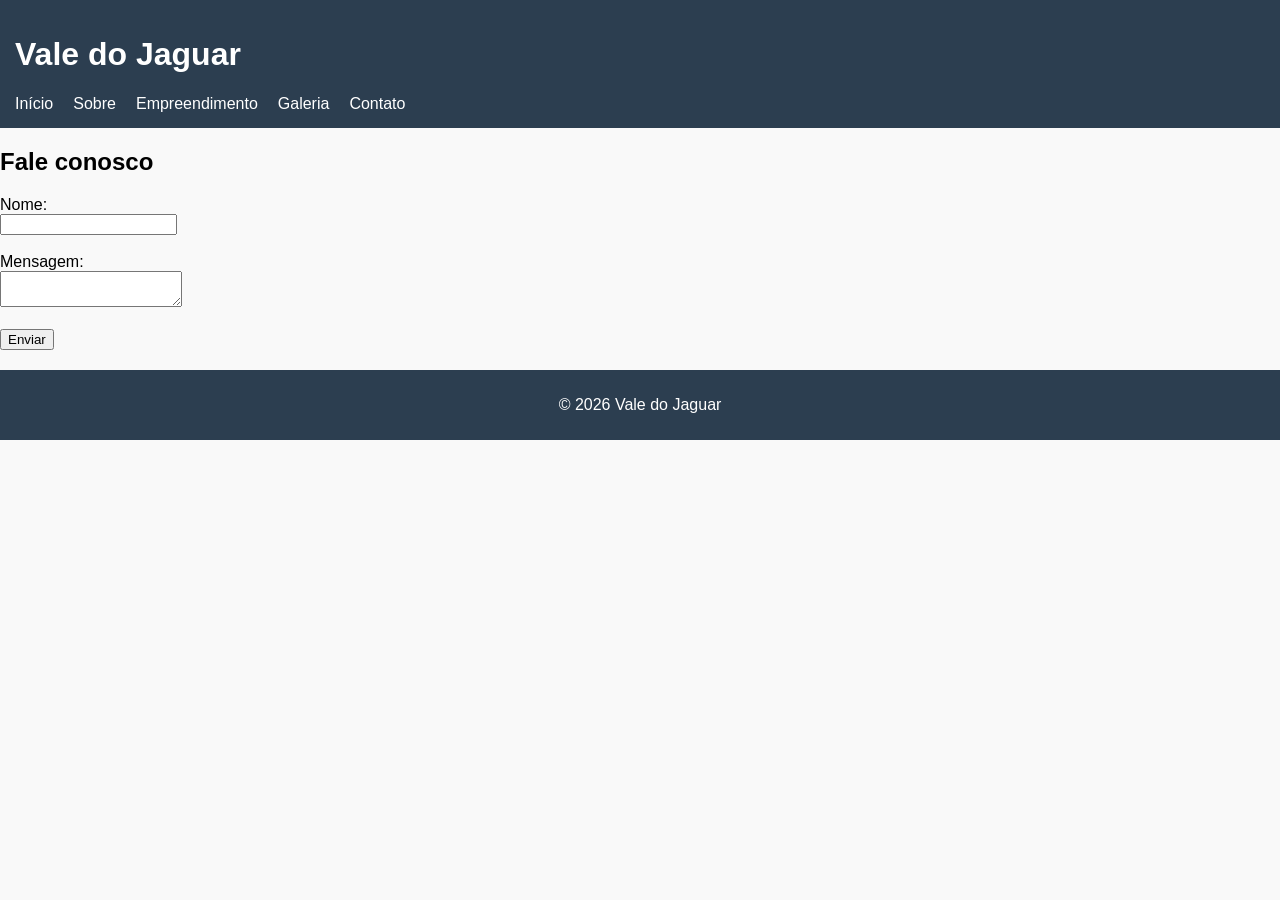
==== contato.html @ a2dc2eb4 "ValeDoJaguar" ====
<!DOCTYPE html>
<html lang="pt-BR">
<head>
  <meta charset="UTF-8">
  <title>Contato</title>
  <link rel="stylesheet" href="style.css">
</head>
<body>
  <header>
    <h1>Vale do Jaguar</h1>
    <nav>
      <ul>
        <li><a href="index.html">Início</a></li>
        <li><a href="sobre.html">Sobre</a></li>
        <li><a href="Empreendimento.html">Empreendimento</a></li>
		<li><a href="Galeria.html">Galeria</a></li>
        <li><a href="contato.html">Contato</a></li>
      </ul>
    </nav>
  </header>

  <main1>
    <h2>Fale conosco</h2>
    <form action="enviar.php" method="post">
      <label>Nome:</label><br>
      <input type="text" id="nome"><br><br>
      <label>Mensagem:</label><br>
      <textarea id="mensagem"></textarea><br><br>
      <button type="submit">Enviar</button>
    </form>
  </main1>

  <footer>
    <p>&copy; 2026 Vale do Jaguar</p>
  </footer>
  <script src="script.js"></script>
</body>
</html>
---- style.css ----
body {
  font-family: Arial, sans-serif;
  margin: 0;
  background: #f9f9f9;
}

header {
  background: #2c3e50;
  color: white;
  padding: 15px;
}

nav ul {
  list-style: none;
  display: flex;
  gap: 20px;
  margin: 0;
  padding: 0;
}

nav ul li a {
  color: white;
  text-decoration: none;
}

.hero {
  text-align: center;
  padding: 50px;
  background: #3498db;
  color: white;
}

.foto-destaque {
  width: 80%;
  max-width: 600px;
  border-radius: 15px;
  box-shadow: 0 4px 8px rgba(0,0,0,0.3);
  margin-bottom: 20px;
}

footer {
  background: #2c3e50;
  color: white;
  text-align: center;
  padding: 10px;
  margin-top: 20px;
}

.container-videos {
  display: flex;              /* coloca os vídeos lado a lado */
  justify-content: center;    /* centraliza no meio da tela */
  gap: 50px;                  /* espaço entre os vídeos */
  margin-top: 40px;
}

video {
  border: 3px solid #3498db;
  border-radius: 10px;
  box-shadow: 0 4px 8px rgba(0,0,0,0.3);
}

main h2{
  font-family: Arial, sans-serif;
  text-align: justify;     /* texto justificado */
  width: 60%;              /* limita largura para não ocupar toda a tela */
  color: blue;
  margin: 20px;
  margin-top: 5px;
}

main p {
  font-family: Arial, sans-serif;
  text-align: justify;     /* texto justificado */
  width: 95%;              /* limita largura para não ocupar toda a tela */
  color: blue;
  margin: 20px;
  margin-top: 0px;
}

main img {
  margin: 30px;
  margin-top: -10px;
}
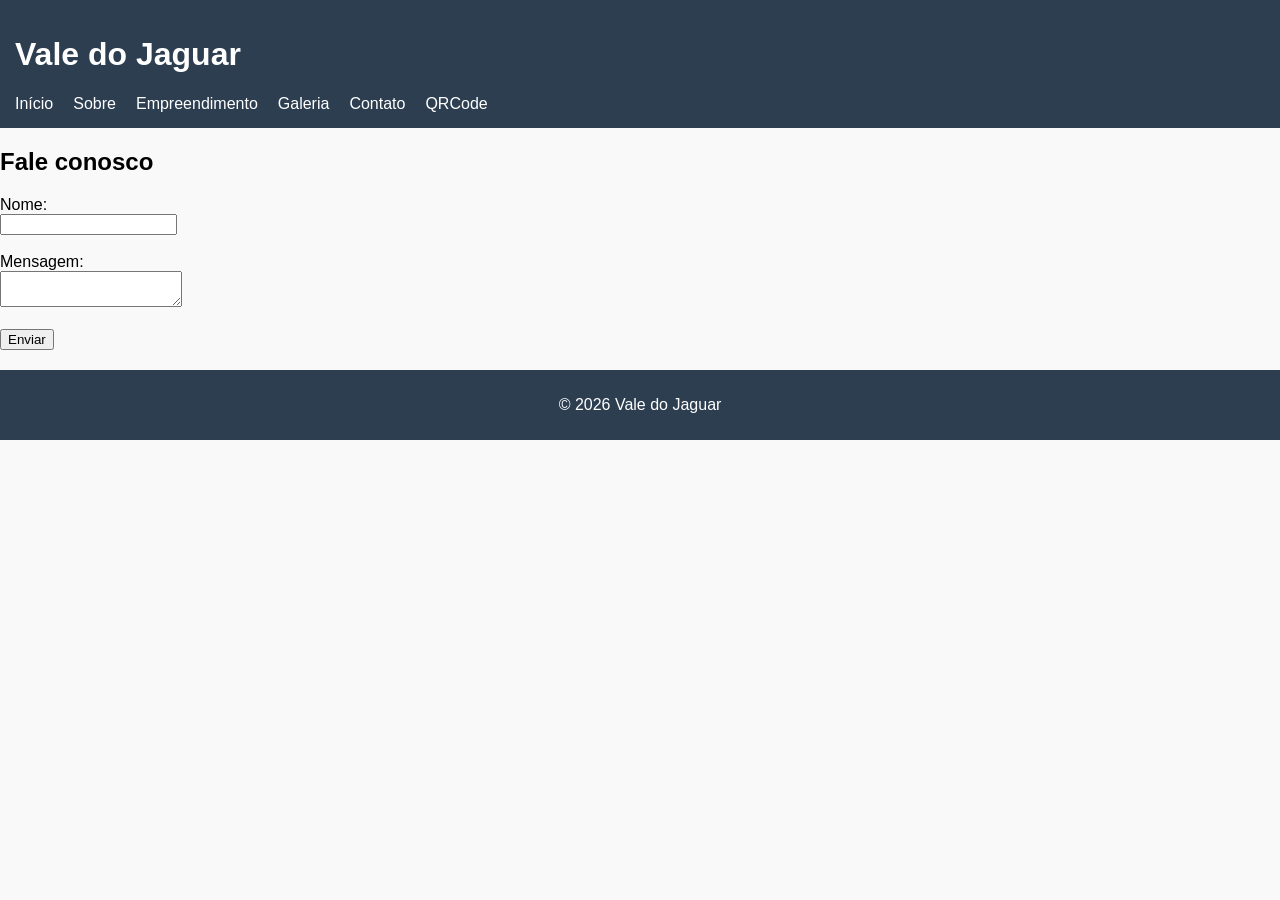
==== commit 8bcbefdb: "ValeDoJaguar" ====
--- a/contato.html
+++ b/contato.html
@@ -15,6 +15,7 @@
         <li><a href="Empreendimento.html">Empreendimento</a></li>
 		<li><a href="Galeria.html">Galeria</a></li>
         <li><a href="contato.html">Contato</a></li>
+		<li><a href="QRCode.html">QRCode</a></li>
       </ul>
     </nav>
   </header>
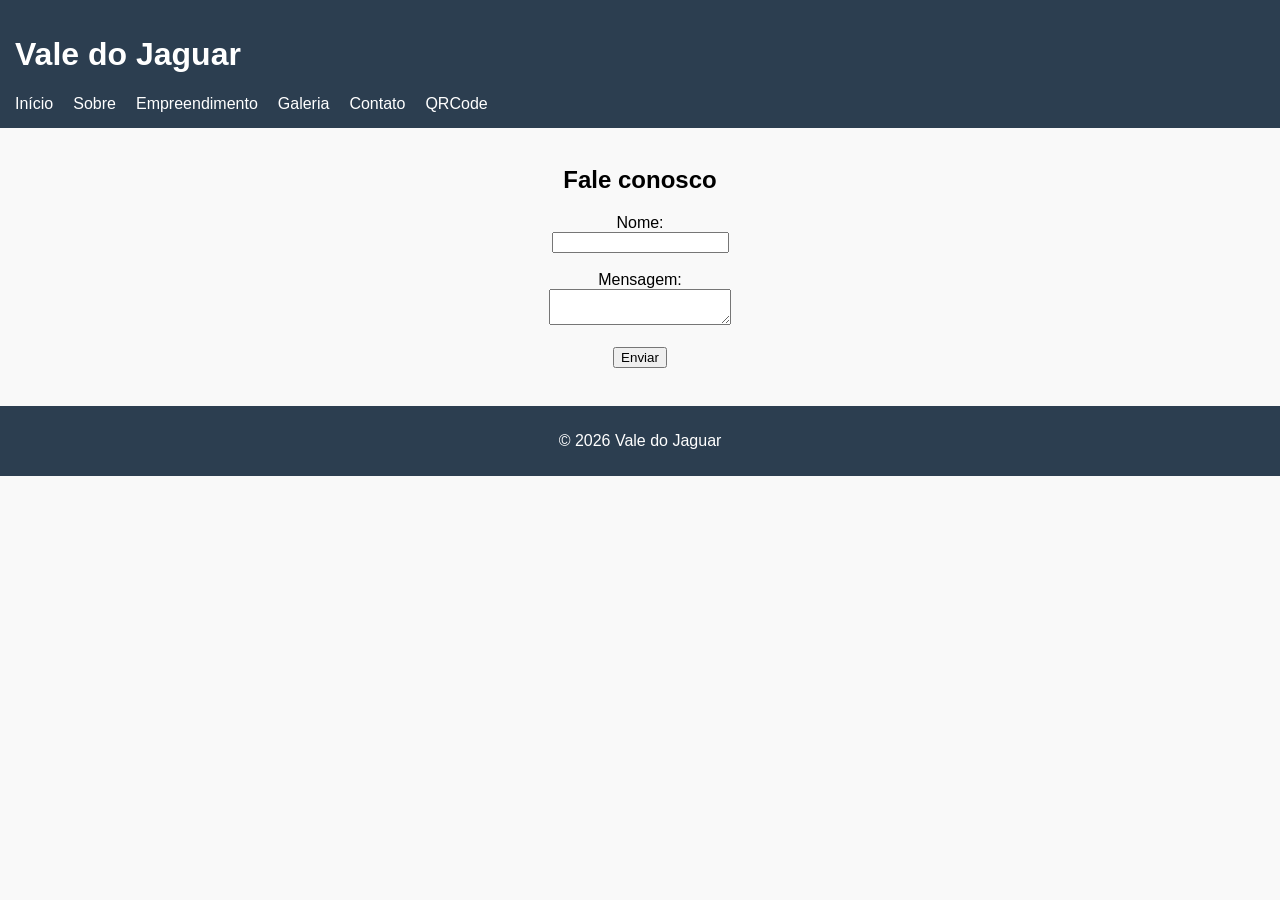
==== commit e7b21ba9: "ValeDoJaguar" ====
--- a/contato.html
+++ b/contato.html
@@ -3,7 +3,7 @@
 <head>
   <meta charset="UTF-8">
   <title>Contato</title>
-  <link rel="stylesheet" href="style.css">
+  <link rel="stylesheet" href="Contatostyle.css">
 </head>
 <body>
   <header>
--- a/Contatostyle.css
+++ b/Contatostyle.css
@@ -0,0 +1,53 @@
+body {
+  font-family: Arial, sans-serif;
+  margin: 0;
+  background: #f9f9f9;
+}
+
+header {
+  background: #2c3e50;
+  color: white;
+  padding: 15px;
+}
+
+nav ul {
+  list-style: none;
+  display: flex;
+  gap: 20px;
+  margin: 0;
+  padding: 0;
+}
+
+nav ul li a {
+  color: white;
+  text-decoration: none;
+}
+
+.hero {
+  text-align: center;
+  padding: 50px;
+  background: #3498db;
+  color: white;
+}
+
+footer {
+  background: #2c3e50;
+  color: white;
+  text-align: center;
+  padding: 10px;
+  margin-top: 20px;
+}
+
+main {
+  background: #2c3e50;
+  color: white;
+  text-align: center;
+  padding: 10px;
+  margin-top: 20px;
+}
+
+main1 {
+  text-align: center;
+  padding: 10px;
+  margin-top: 20px;
+}
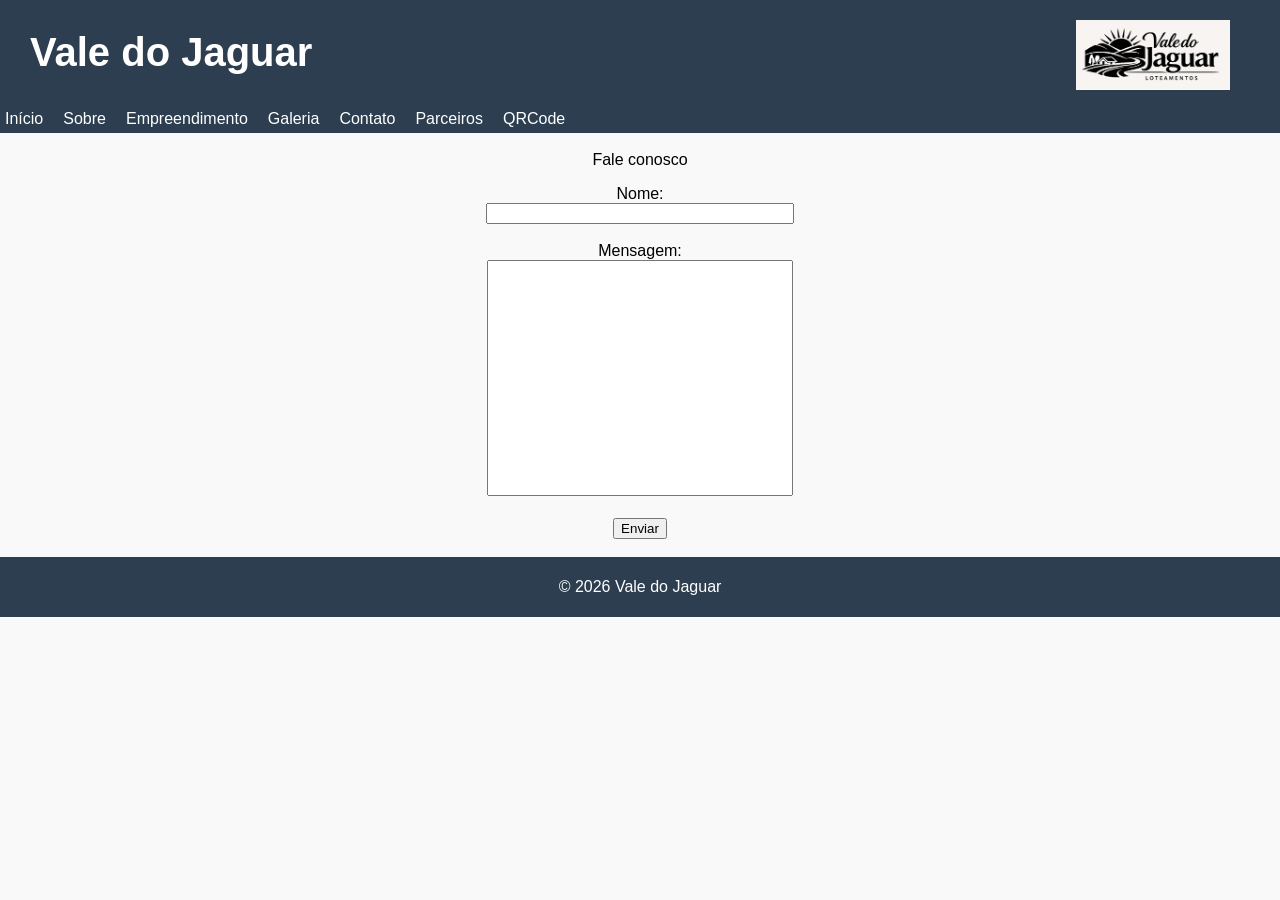
==== commit 0950e0a8: "Add files via upload" ====
--- a/contato.html
+++ b/contato.html
@@ -2,27 +2,32 @@
 <html lang="pt-BR">
 <head>
   <meta charset="UTF-8">
-  <title>Contato</title>
-  <link rel="stylesheet" href="Contatostyle.css">
+  <title>Vale do Jaguar</title>
+  <link rel="stylesheet" href="style.css">
 </head>
 <body>
-  <header>
-    <h1>Vale do Jaguar</h1>
-    <nav>
-      <ul>
-        <li><a href="index.html">Início</a></li>
-        <li><a href="sobre.html">Sobre</a></li>
-        <li><a href="Empreendimento.html">Empreendimento</a></li>
-		<li><a href="Galeria.html">Galeria</a></li>
-        <li><a href="contato.html">Contato</a></li>
-		<li><a href="QRCode.html">QRCode</a></li>
-      </ul>
-    </nav>
-  </header>
+				
+	<header>
+		<h2 style="font-size: 40px;">Vale do Jaguar</h2>
+		<img src="imagem/logomarca.jpg"  height="70">
+	</header>
+
+	<nav>
+		<ul>
+			<li><a href="index.html">Início</a></li>
+			<li><a href="sobre.html">Sobre</a></li>
+			<li><a href="Empreendimento.html">Empreendimento</a></li>
+			<li><a href="Galeria.html">Galeria</a></li>
+			<li><a href="contato.html">Contato</a></li>
+			<li><a href="parceiro.html">Parceiros</a></li>
+			<li><a href="QRCode.html">QRCode</a></li>
+		</ul>
+	</nav>
 
   <main1>
-    <h2>Fale conosco</h2>
     <form action="enviar.php" method="post">
+	  <label>Fale conosco</label><br>
+	  <p></p>
       <label>Nome:</label><br>
       <input type="text" id="nome"><br><br>
       <label>Mensagem:</label><br>
@@ -31,9 +36,9 @@
     </form>
   </main1>
 
-  <footer>
-    <p>&copy; 2026 Vale do Jaguar</p>
-  </footer>
-  <script src="script.js"></script>
+  	<footer>
+		<p>&copy; 2026 Vale do Jaguar</p>
+	</footer>
+	
 </body>
 </html>
--- a/style.css
+++ b/style.css
@@ -0,0 +1,200 @@
+
+body {
+  font-family: Arial, sans-serif;
+  margin: 0;
+  padding: 0;
+  background: #f9f9f9;
+}
+
+header {
+  background: #2c3e50;
+  color: white;
+  display: flex;
+}
+
+h2 {
+  list-style: none;
+  display: flex;
+  gap: 20px;
+  margin: 30px;
+}
+
+header img {
+margin-left: auto;
+margin-right: 50px;
+margin-top: 20px; 
+}
+
+nav {
+  background:  #2c3e50;
+  color: white;
+  padding: 0px;
+  display: flex;
+}
+
+nav ul {
+  list-style: none;
+  display: flex;
+  gap: 20px;
+  margin: 5px;
+  padding: 0px;
+}
+
+nav ul li a {
+  color: white;
+  text-decoration: none;
+}
+
+index_page {
+  background: #2c3e50;
+  color: white;
+  text-align: center;
+  padding: 0px;
+  margin-top: 0px;
+}
+
+.hero {
+  text-align: center;
+  padding: 15px;
+  background: #3498db;
+  color: white;
+}
+
+sobre_page {
+  background: #2c3e50;
+  color: blue;
+  text-align: center;
+  padding: 0px;
+  margin-top: 0px;
+}
+
+footer {
+  background: #2c3e50;;
+  color: white;
+  text-align: center;
+  padding: 5px;
+}
+
+sobre_page h2{
+  font-family: Arial, sans-serif;
+  text-align: justify;     /* texto justificado */
+  width: 60%;              /* limita largura para não ocupar toda a tela */
+  color: blue;
+  margin: 20px;
+  margin-top: 5px;
+}
+
+sobre_page p {
+  font-family: Arial, sans-serif;
+  text-align: justify;     /* texto justificado */
+  width: 95%;              /* limita largura para não ocupar toda a tela */
+  color: blue;
+  margin: 20px;
+  margin-top: 0px;
+}
+
+sobre_page img {
+  display: flex;
+  margin: 10px;
+  padding: 0px;
+}
+
+.container-videos {
+  display: flex;              /* coloca os vídeos lado a lado */
+  justify-content: center;    /* centraliza no meio da tela */
+  gap: 50px;                  /* espaço entre os vídeos */
+  margin-top: 3px;
+}
+
+video {
+  border: 3px solid #3498db;
+  border-radius: 10px;
+  box-shadow: 0 4px 8px rgba(0,0,0,0.3);
+}
+
+video_page h2{
+  font-family: Arial, sans-serif;
+  text-align: justify;     /* texto justificado */
+  width: 60%;              /* limita largura para não ocupar toda a tela */
+  color: blue;
+  margin: 20px;
+  margin-top: 5px;
+}
+
+video_page p {
+  font-family: Arial, sans-serif;
+  text-align: justify;     /* texto justificado */
+  width: 95%;              /* limita largura para não ocupar toda a tela */
+  color: blue;
+  margin: 20px;
+  margin-top: 0px;
+}
+
+/* Efeito de zoom nas imagens */
+.zoom {
+  transition: transform 0.3s ease; /* suaviza o movimento */
+  cursor: zoom-in;                /* muda o cursor */
+}
+
+.zoom:hover {
+  transform: scale(1.3);          /* aumenta em 20% */
+  transform-origin: center;       /* mantém o zoom centralizado */
+}
+
+.galeria {
+  display: flex;
+  justify-content: center; /* centraliza as imagens */
+  gap: 140px;               /* espaço entre elas */
+  padding: 5px;
+}
+
+.legendas {
+  display: flex;
+  justify-content: center; /* centraliza os textos */
+  gap: 320px;               /* espaço entre os textos */
+  margin-top: 10px;
+}
+
+main1 {
+  text-align: center;
+  padding: 10px;
+  margin-top: 20px;
+}
+
+textarea {
+	width: 300px;       /* largura */
+    height: 230px;      /* altura da caixa de mensagem */
+    resize: none;       /* impede redimensionamento manual */
+}
+
+input {
+	width: 300px;       /* largura */
+    resize: none;       /* impede redimensionamento manual */
+}
+
+
+qrcode h2{
+  font-family: Arial, sans-serif;
+  text-align: center;    /* texto justificado */
+  width: 60%;              /* limita largura para não ocupar toda a tela */
+  color: blue;
+  margin: 0 auto;
+  margin-top: 0px;
+  display: block;
+}
+
+
+qrcode img {
+  display: block;
+  margin: 0 auto;
+  padding: 15px;
+  width: 290px;   /* define a largura menor */
+  height: auto;   /* mantém a proporção */
+}
+
+.parceirogaleria {
+  display: flex;
+  justify-content: center; /* centraliza as imagens */
+  gap: 140px;               /* espaço entre elas */
+  padding: 25px;
+}
